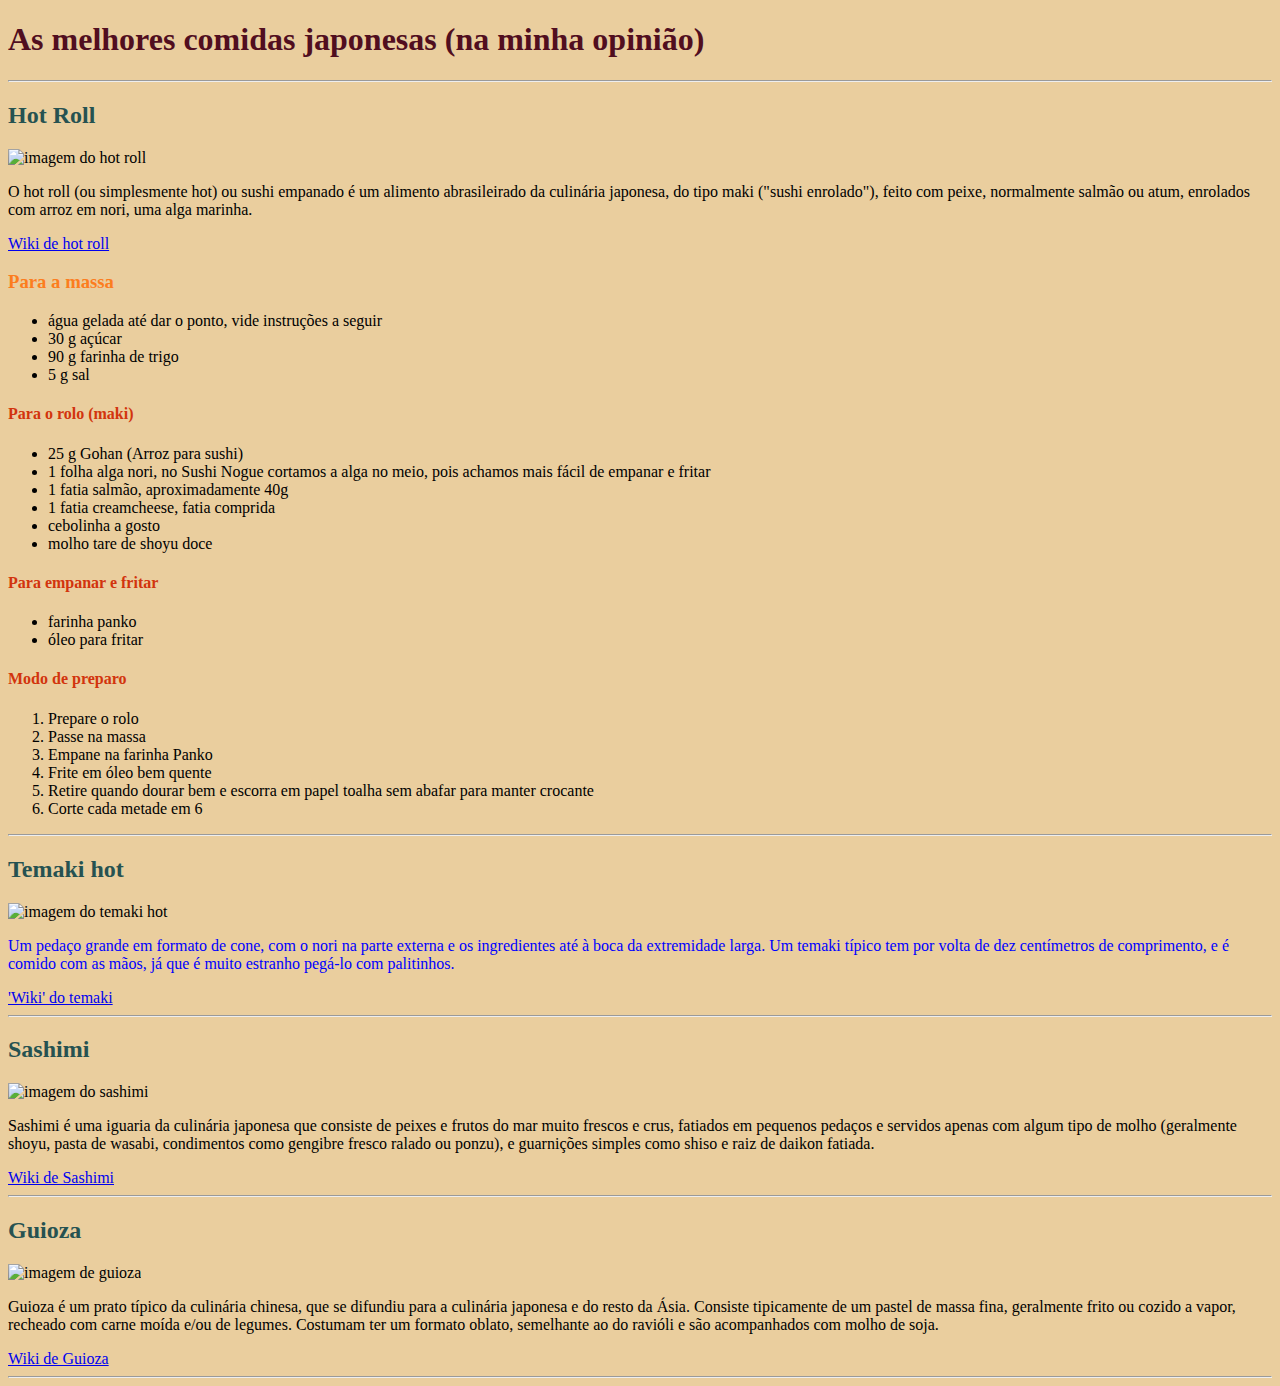
==== index.html @ 43716c67 "sim" ====
<!DOCTYPE html>
<html lang="en">

<head>
    <meta charset="UTF-8">
    <meta name="viewport" content="width=device-width, initial-scale=1.0">
    <title>Comidas japonesas</title>

<link rel="stylesheet" href="style.css">

</head>


<body>
    <div>
    <h1 class="h1">As melhores comidas japonesas (na minha opinião)</h1>
    <hr>

    </div>

    <div>
        <h2 class="h2">Hot Roll</h2>
    <img src="https://californiasushihouse.files.wordpress.com/2015/05/dsc_0826.jpg" alt="imagem do hot roll"
        width="300">

    <p>O hot roll (ou simplesmente hot) ou sushi empanado é um alimento abrasileirado da culinária japonesa, do tipo
        maki ("sushi enrolado"), feito com peixe, normalmente salmão ou atum, enrolados com arroz em nori, uma alga
        marinha.</p>
    <a href="https://pt.wikipedia.org/wiki/Hot_roll" target="_blank">Wiki de hot roll</a>
 
    </div>

    <h3 class="h3">Para a massa</h4>
    <ul>
        <li>água gelada até dar o ponto, vide instruções a seguir</li>
        <li>30 g açúcar</li>
        <li>90 g farinha de trigo</li>
        <li>5 g sal</li>
    </ul>

    <h4 class="h4">Para o rolo (maki)</h4>
    <ul>
        <li>25 g Gohan (Arroz para sushi)</li>
        <li>1 folha alga nori, no Sushi Nogue cortamos a alga no meio, pois achamos mais fácil de empanar e fritar</li>
        <li> 1 fatia salmão, aproximadamente 40g</li>
        <li>1 fatia creamcheese, fatia comprida</li>
        <li>cebolinha a gosto</li>
        <li>molho tare de shoyu doce</li>
    </ul>

    <h4 class="h4">Para empanar e fritar</h4>
    <ul>
        <li>farinha panko</li>
        <li>óleo para fritar</li>
    </ul>

    <h4 class="h4"> Modo de preparo</h3>
    <ol>
        <li>Prepare o rolo</li>
        <li>Passe na massa</li>
        <li>Empane na farinha Panko</li>
        <li>Frite em óleo bem quente</li>
        <li>Retire quando dourar bem e escorra em papel toalha sem abafar para manter crocante </li>
        <li>Corte cada metade em 6</li>
    </ol>

    <hr>

    <h2 class="h2">Temaki hot</h2>
    <img src="https://levalu.com.br/wp-content/uploads/2020/08/temaki-hot.jpg" alt="imagem do temaki hot" width="300">

    <p id="temaki-hot">Um pedaço grande em formato de cone, com o nori na parte externa e os ingredientes até à boca da extremidade
        larga. Um temaki típico tem por volta de dez centímetros de comprimento, e é comido com as mãos, já que é muito
        estranho pegá-lo com palitinhos.</p>
    <a href="https://www.bunkyo.org.br/br/gastronomia/temaki/#:~:text=Temaki%20significa%20enrolado%20com%20as,nori%20foi%20a%20solu%C3%A7%C3%A3o%20perfeita!"
        target="_blank">'Wiki' do temaki</a>
    <hr>

    <h2 class="h2">Sashimi</h2>
    <img src="https://www.receiteria.com.br/wp-content/uploads/receitas-de-sashimi-de-salmao-0.jpg"
        alt="imagem do sashimi" width="300">

    <p>Sashimi é uma iguaria da culinária japonesa que consiste de peixes e frutos do mar muito frescos e crus, fatiados
        em pequenos pedaços e servidos apenas com algum tipo de molho (geralmente shoyu, pasta de wasabi, condimentos
        como gengibre fresco ralado ou ponzu), e guarnições simples como shiso e raiz de daikon fatiada.</p>
    <a href="https://pt.wikipedia.org/wiki/Sashimi" target="_blank">Wiki de Sashimi</a>
    <hr>

    <h2 class="h2">Guioza</h2>
    <img src="https://www.djapa.com.br/wp-content/uploads/2020/07/guioza.jpg" alt="imagem de guioza" width="300">

    <p id="Guioza">Guioza é um prato típico da culinária chinesa, que se difundiu para a culinária japonesa e do resto da Ásia.
        Consiste tipicamente de um pastel de massa fina, geralmente frito ou cozido a vapor, recheado com carne moída
        e/ou de legumes. Costumam ter um formato oblato, semelhante ao do ravióli e são acompanhados com molho de soja.
    </p>
    <a href="https://pt.wikipedia.org/wiki/Guioza" target="_blank">Wiki de Guioza</a>
    <hr>

</body>

</html>
---- style.css ----
h1{
    color: #510E1F;
}
h2 {
    color: #265251;
}
h3{
    color: #FC7D1E;
}
h4{
    color: #D2340D;
}
body {
    background-color: #EACE9E;
}

.h1{
    color: #510E1F;
}

.h2{
 color: #265251;
}

.h3{
    color: #FC7D1E;
}

.h4{
    color: #D2340D;
}
#temaki-hot{
    color: blue;
}
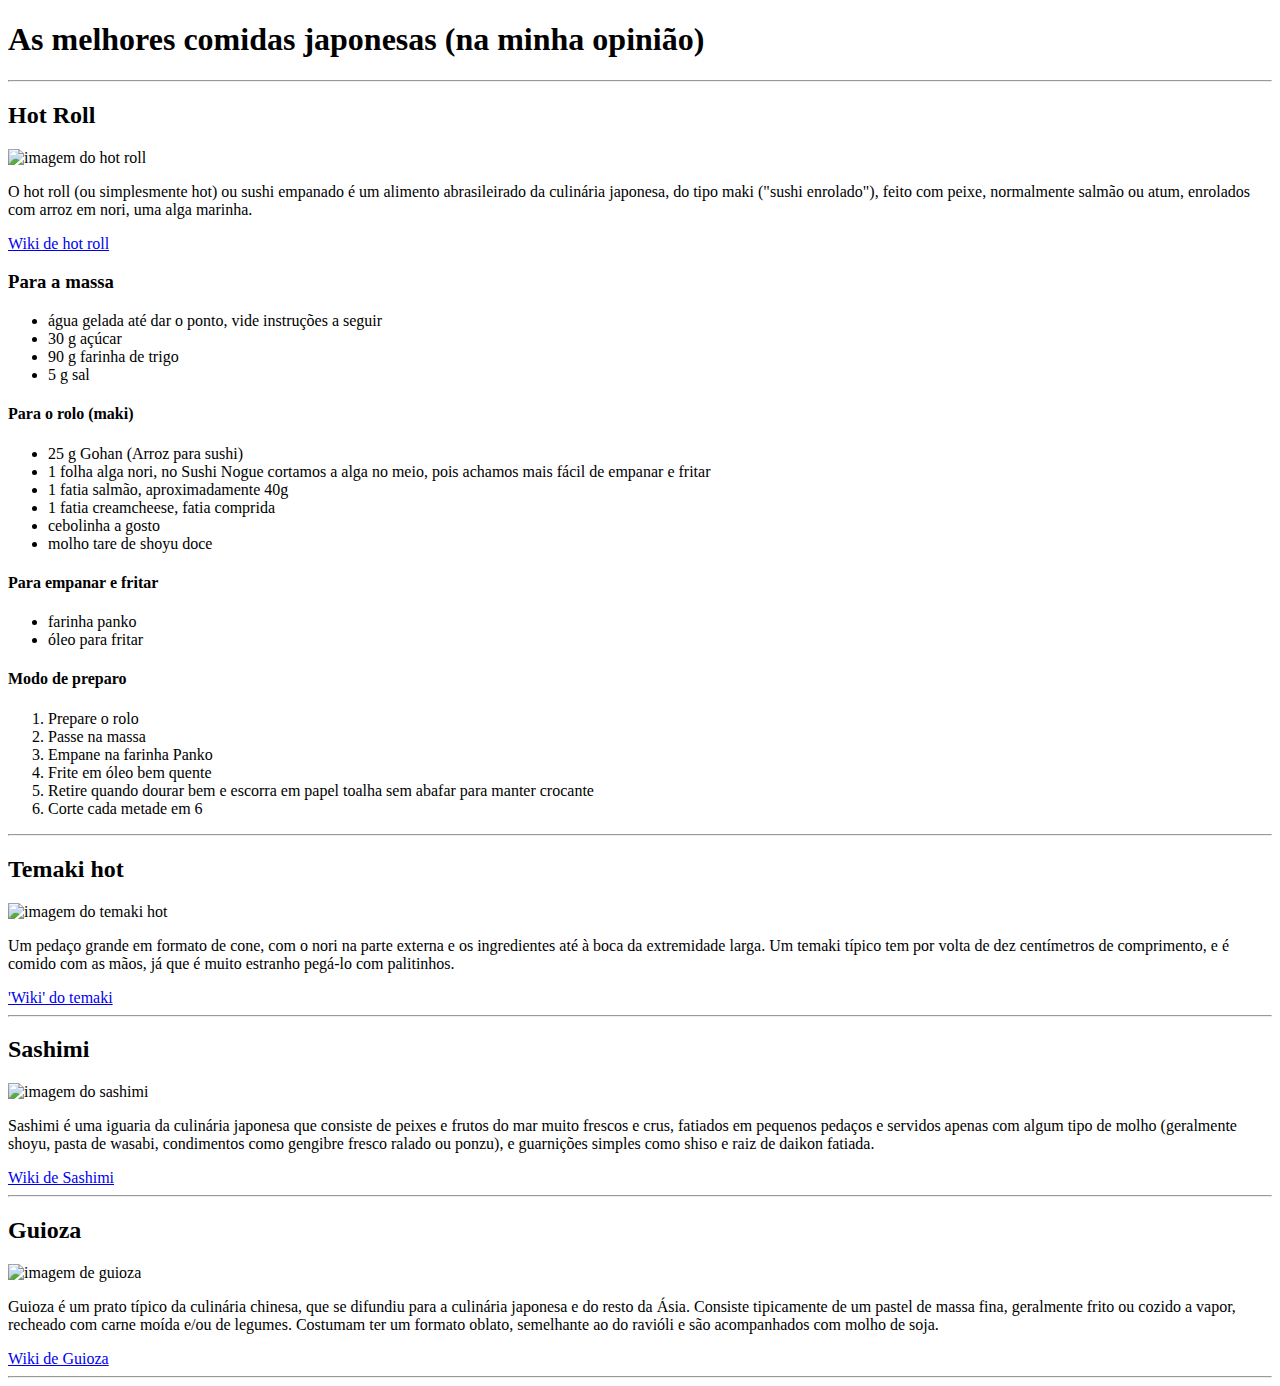
==== commit 06bc881f: "feat: created index.html and style.css files" ====
--- a/index.html
+++ b/index.html
@@ -13,13 +13,13 @@
 
 <body>
     <div>
-    <h1 class="h1">As melhores comidas japonesas (na minha opinião)</h1>
+    <h1 >As melhores comidas japonesas (na minha opinião)</h1>
     <hr>
 
     </div>
 
     <div>
-        <h2 class="h2">Hot Roll</h2>
+        <h2 >Hot Roll</h2>
     <img src="https://californiasushihouse.files.wordpress.com/2015/05/dsc_0826.jpg" alt="imagem do hot roll"
         width="300">
 
@@ -30,7 +30,7 @@
  
     </div>
 
-    <h3 class="h3">Para a massa</h4>
+    <h3 >Para a massa</h4>
     <ul>
         <li>água gelada até dar o ponto, vide instruções a seguir</li>
         <li>30 g açúcar</li>
@@ -38,7 +38,7 @@
         <li>5 g sal</li>
     </ul>
 
-    <h4 class="h4">Para o rolo (maki)</h4>
+    <h4 >Para o rolo (maki)</h4>
     <ul>
         <li>25 g Gohan (Arroz para sushi)</li>
         <li>1 folha alga nori, no Sushi Nogue cortamos a alga no meio, pois achamos mais fácil de empanar e fritar</li>
@@ -48,13 +48,13 @@
         <li>molho tare de shoyu doce</li>
     </ul>
 
-    <h4 class="h4">Para empanar e fritar</h4>
+    <h4 >Para empanar e fritar</h4>
     <ul>
         <li>farinha panko</li>
         <li>óleo para fritar</li>
     </ul>
 
-    <h4 class="h4"> Modo de preparo</h3>
+    <h4 > Modo de preparo</h3>
     <ol>
         <li>Prepare o rolo</li>
         <li>Passe na massa</li>
@@ -66,17 +66,17 @@
 
     <hr>
 
-    <h2 class="h2">Temaki hot</h2>
+    <h2 >Temaki hot</h2>
     <img src="https://levalu.com.br/wp-content/uploads/2020/08/temaki-hot.jpg" alt="imagem do temaki hot" width="300">
 
-    <p id="temaki-hot">Um pedaço grande em formato de cone, com o nori na parte externa e os ingredientes até à boca da extremidade
+    <p >Um pedaço grande em formato de cone, com o nori na parte externa e os ingredientes até à boca da extremidade
         larga. Um temaki típico tem por volta de dez centímetros de comprimento, e é comido com as mãos, já que é muito
         estranho pegá-lo com palitinhos.</p>
     <a href="https://www.bunkyo.org.br/br/gastronomia/temaki/#:~:text=Temaki%20significa%20enrolado%20com%20as,nori%20foi%20a%20solu%C3%A7%C3%A3o%20perfeita!"
         target="_blank">'Wiki' do temaki</a>
     <hr>
 
-    <h2 class="h2">Sashimi</h2>
+    <h2 >Sashimi</h2>
     <img src="https://www.receiteria.com.br/wp-content/uploads/receitas-de-sashimi-de-salmao-0.jpg"
         alt="imagem do sashimi" width="300">
 
@@ -86,10 +86,10 @@
     <a href="https://pt.wikipedia.org/wiki/Sashimi" target="_blank">Wiki de Sashimi</a>
     <hr>
 
-    <h2 class="h2">Guioza</h2>
+    <h2 >Guioza</h2>
     <img src="https://www.djapa.com.br/wp-content/uploads/2020/07/guioza.jpg" alt="imagem de guioza" width="300">
 
-    <p id="Guioza">Guioza é um prato típico da culinária chinesa, que se difundiu para a culinária japonesa e do resto da Ásia.
+    <p >Guioza é um prato típico da culinária chinesa, que se difundiu para a culinária japonesa e do resto da Ásia.
         Consiste tipicamente de um pastel de massa fina, geralmente frito ou cozido a vapor, recheado com carne moída
         e/ou de legumes. Costumam ter um formato oblato, semelhante ao do ravióli e são acompanhados com molho de soja.
     </p>
